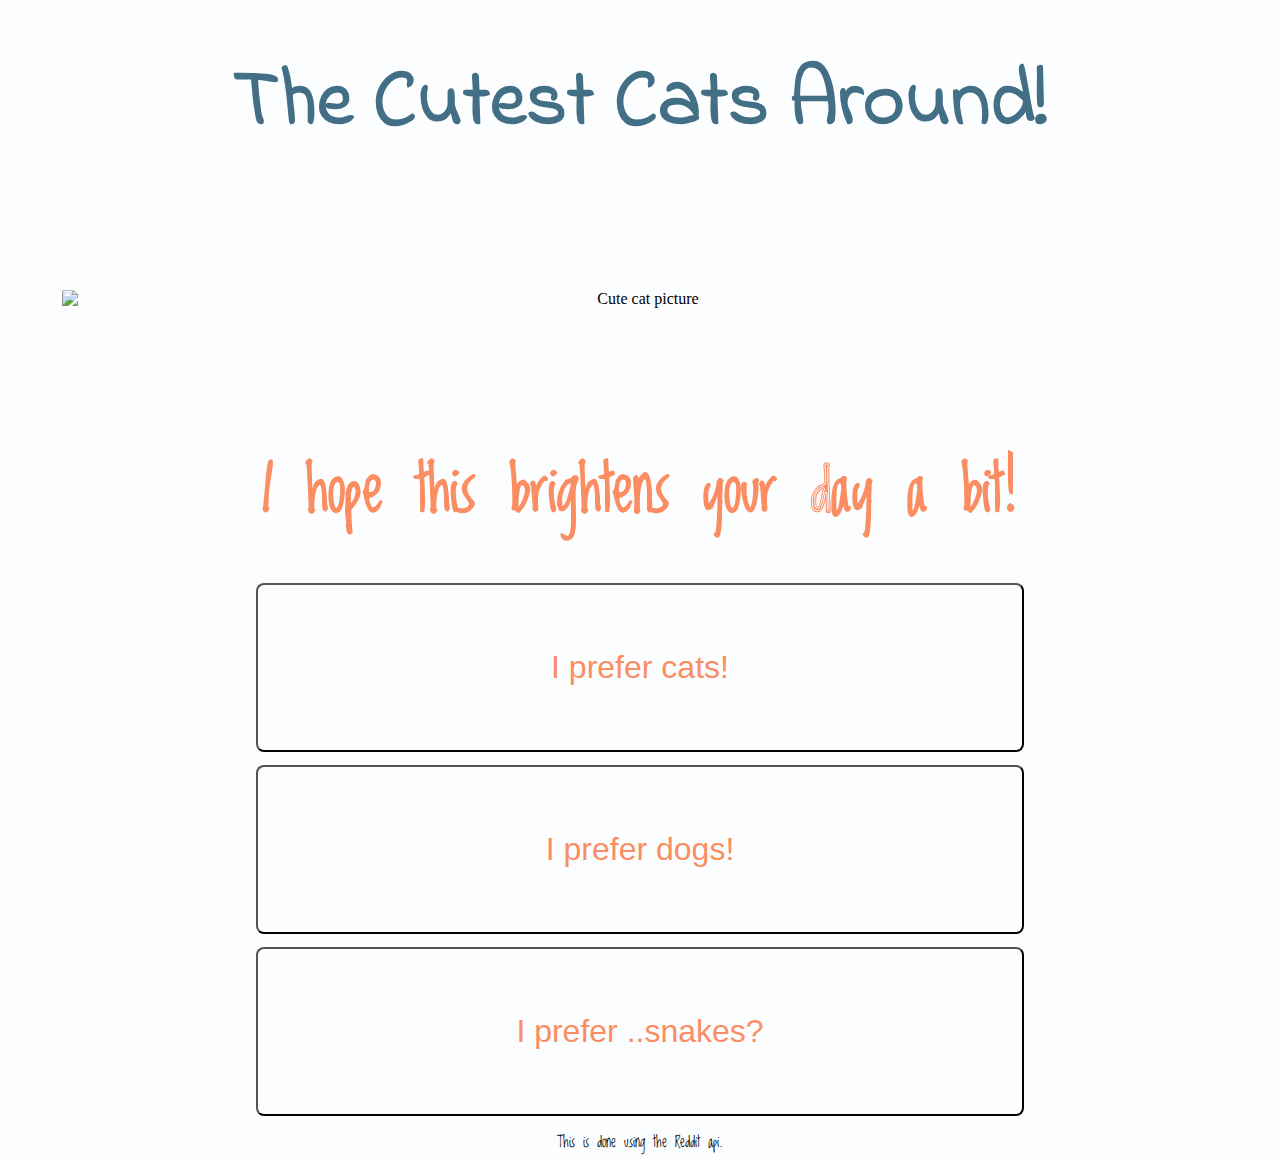
==== Cute.html @ 4b3f2963 "First html/css / basic skeleton" ====
<!DOCTYPE html>
<html>
    <head>
        <title>
            Cute Reddit Fetcher
        </title>
        <link rel="normalize" type="text/css" href="https://cdnjs.cloudflare.com/ajax/libs/normalize/8.0.0/normalize.min.css">
        <link href="https://fonts.googleapis.com/css?family=Indie+Flower" rel="stylesheet">
        <link href="https://fonts.googleapis.com/css?family=Loved+by+the+King" rel="stylesheet">
        <link rel="stylesheet" type="text/css" href="Cutecss.css">
    </head>
<body>
    <main>
        <h1>The Cutest Cats Around!</h1>
         <div class="container">
            <img src="https://i.imgur.com/7uPy3bz.jpg" alt="Cute cat picture" class=picture>
        </div> 
        <h3>I hope this brightens your day a bit!</h3>
        <br>
        <button>I prefer cats!</button>
        <button>I prefer dogs!</button>
        <button>I prefer ..snakes?</button>    
    </main>
    <footer>
        This is done using the Reddit api.
    </footer>
</body>
</html>
---- Cutecss.css ----
body{
    background-color: #fcfdfe;
    margin: 0;
    padding: 0;
    text-align:center;
    
}

h1{
    margin-top:5vh;
    font-size: 5rem;
    color: #426e86;
    font-family: 'Indie Flower', cursive;
    margin-bottom: 0;
}

.container{
    width: 95%;
    margin: 0 auto;
    padding: 10% 0;
    border-radius:1.5%;
}

.picture{
    display:block;
    margin: 0 auto;
    max-width:95%;
    object-fit:contain;
    border-radius:3%;
}

h3{
    margin-top: 0;
    margin-bottom:2vh;
    font-size: 4rem;
    font-family: 'Loved by the King', cursive;
    color:#fa8d62;
}

button{
    font-size: 2rem;
    margin-bottom: 1%;
    padding:5%;
    width:60%;
    border-radius: 8px;
    background-color: #fcfdfe;
    color: #fa8d62;
}

footer{
    font-family: 'Loved by the King', cursive;
}
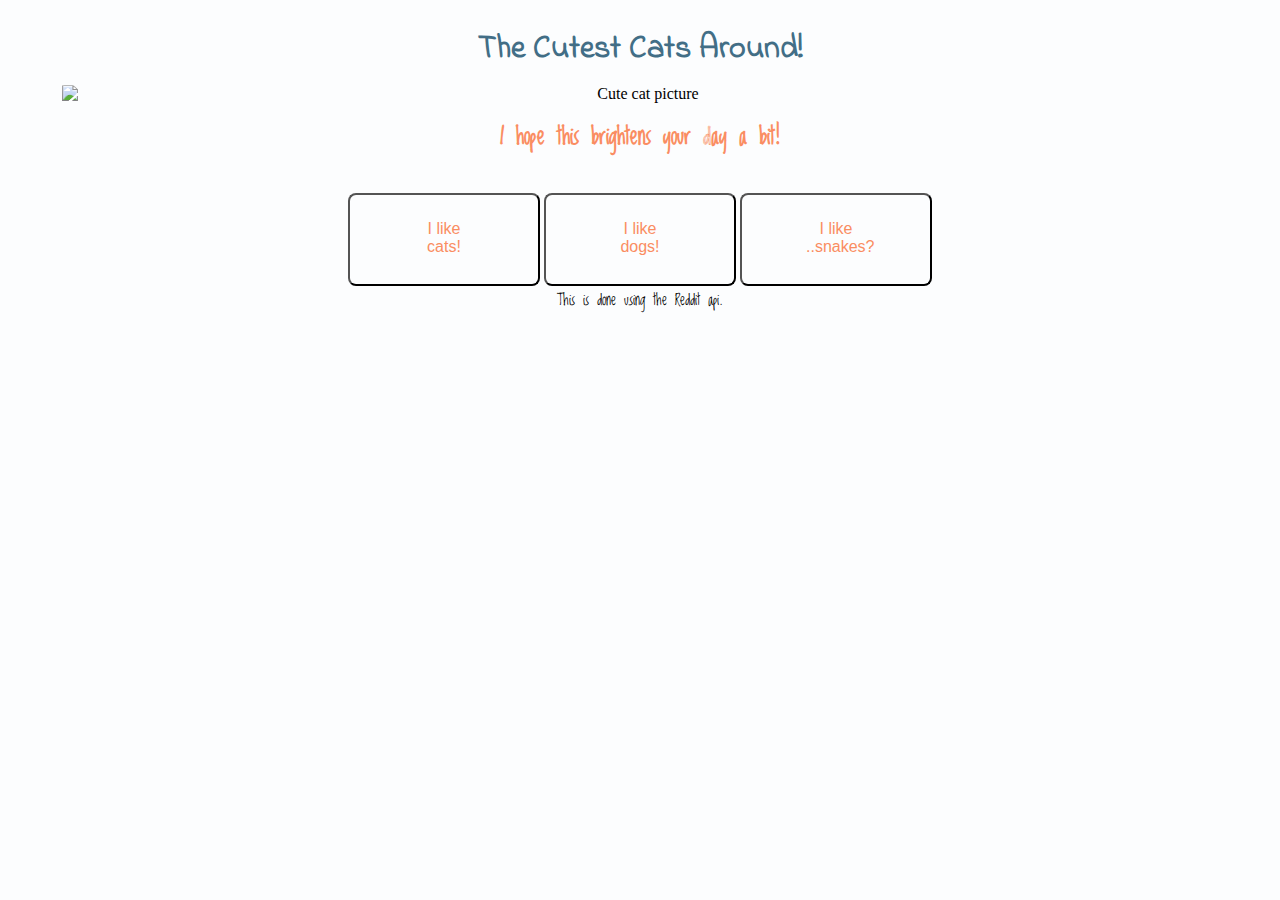
==== commit 18869c83: "Added media queries" ====
--- a/Cute.html
+++ b/Cute.html
@@ -4,6 +4,7 @@
         <title>
             Cute Reddit Fetcher
         </title>
+        <meta name="viewport" content="width=device-width, initial-scale=1">
         <link rel="normalize" type="text/css" href="https://cdnjs.cloudflare.com/ajax/libs/normalize/8.0.0/normalize.min.css">
         <link href="https://fonts.googleapis.com/css?family=Indie+Flower" rel="stylesheet">
         <link href="https://fonts.googleapis.com/css?family=Loved+by+the+King" rel="stylesheet">
@@ -13,13 +14,13 @@
     <main>
         <h1>The Cutest Cats Around!</h1>
          <div class="container">
-            <img src="https://i.imgur.com/7uPy3bz.jpg" alt="Cute cat picture" class=picture>
+            <img src="https://i.redd.it/fl7plgsyulaz.jpg" alt="Cute cat picture" class=picture>
         </div> 
         <h3>I hope this brightens your day a bit!</h3>
         <br>
-        <button>I prefer cats!</button>
-        <button>I prefer dogs!</button>
-        <button>I prefer ..snakes?</button>    
+        <button>I like cats!</button>
+        <button>I like dogs!</button>
+        <button>I like ..snakes?</button>    
     </main>
     <footer>
         This is done using the Reddit api.
--- a/Cutecss.css
+++ b/Cutecss.css
@@ -8,7 +8,6 @@
 
 h1{
     margin-top:5vh;
-    font-size: 5rem;
     color: #426e86;
     font-family: 'Indie Flower', cursive;
     margin-bottom: 0;
@@ -17,8 +16,7 @@
 .container{
     width: 95%;
     margin: 0 auto;
-    padding: 10% 0;
-    border-radius:1.5%;
+    border-radius:2%;
 }
 
 .picture{
@@ -32,21 +30,66 @@
 h3{
     margin-top: 0;
     margin-bottom:2vh;
-    font-size: 4rem;
+    font-size: 1.5rem;
     font-family: 'Loved by the King', cursive;
     color:#fa8d62;
 }
 
 button{
-    font-size: 2rem;
-    margin-bottom: 1%;
+    cursor: pointer;
+    font-size: 1rem;
     padding:5%;
     width:60%;
     border-radius: 8px;
     background-color: #fcfdfe;
     color: #fa8d62;
+    display:block;
+    margin: 0 auto 1%;
 }
 
 footer{
     font-family: 'Loved by the King', cursive;
+}
+
+@media screen and (min-width:800px){
+
+    h1{
+        margin-top:2%;
+    }
+
+    .container{
+        padding:1% 0;
+    }
+
+    .picture{
+        max-height: 500px;
+        padding-top:0;
+    }
+
+    button{
+        display:inline-block;
+        font-size: 1rem;
+        margin: 0 auto;
+    }
+
+    h3{
+        font-size: 1.5rem;
+    }
+}
+
+@media screen and (min-width: 1200px){
+    button{
+        padding-top:25px;
+        height: 5px;
+        width: 15%;
+    }
+}
+
+@media screen and (min-width: 2000px){
+    button{
+        padding:2% 5% ;
+        height: auto;
+        width: 15%;
+        font-size:2rem;
+    }
 }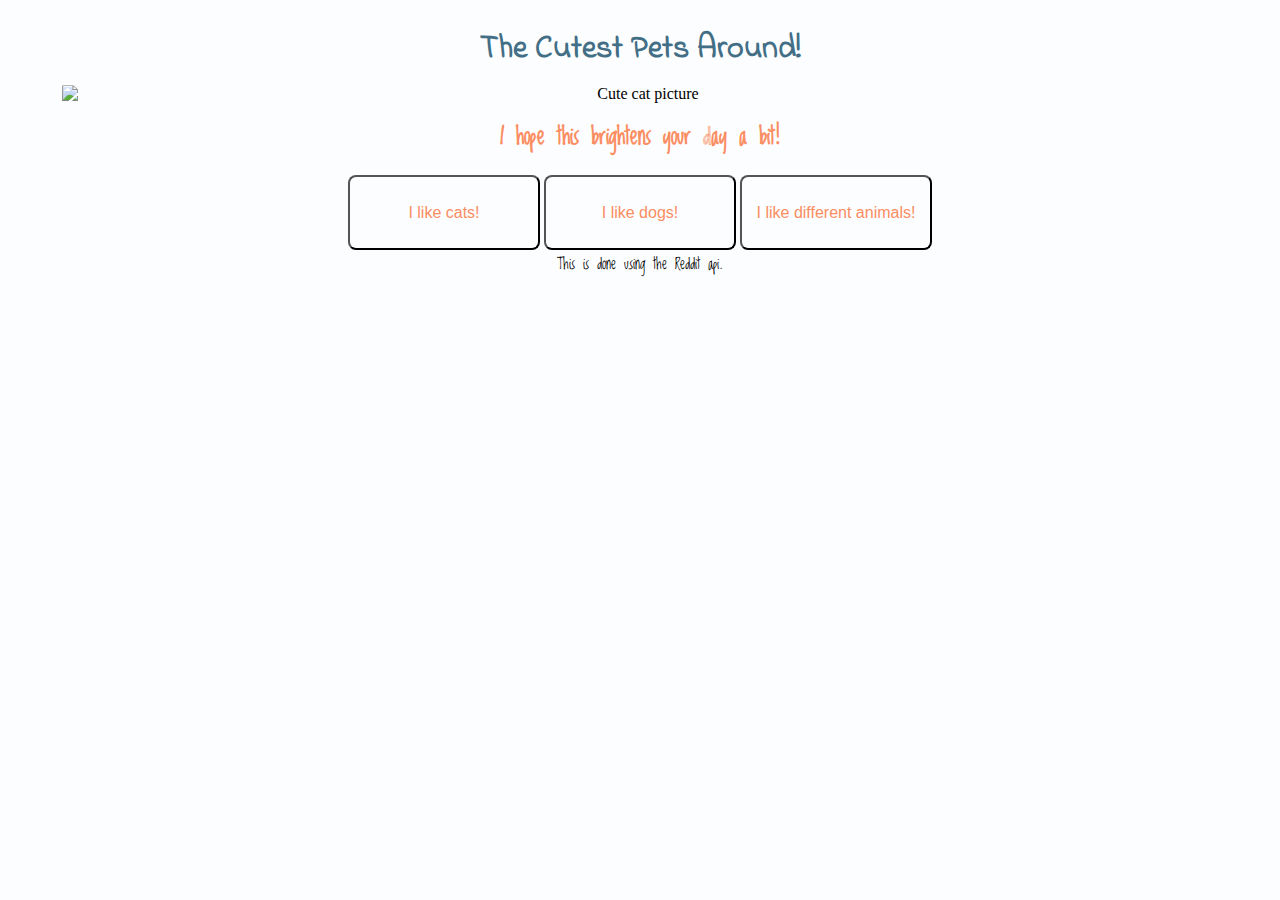
==== commit dba08c81: "fixed buttons" ====
--- a/Cute.html
+++ b/Cute.html
@@ -12,15 +12,15 @@
     </head>
 <body>
     <main>
-        <h1>The Cutest Cats Around!</h1>
+        <h1>The Cutest Pets Around!</h1>
          <div class="container">
-            <img src="https://i.redd.it/fl7plgsyulaz.jpg" alt="Cute cat picture" class=picture>
+            <img src="https://i.reddituploads.com/06b6feaba2ac42d6bc89337196b9aeb6?fit=max&h=1536&w=1536&s=b655bcc1a584c550690f325a7e702a71" alt="Cute cat picture" class=picture>
         </div> 
         <h3>I hope this brightens your day a bit!</h3>
         <br>
-        <button>I like cats!</button>
-        <button>I like dogs!</button>
-        <button>I like ..snakes?</button>    
+        <button type="button" id="cat-button">I like cats!</button>
+        <button type="button" id="dog-button">I like dogs!</button>
+        <button type="button" id="other-button">I like different animals!</button>    
     </main>
     <footer>
         This is done using the Reddit api.
--- a/Cutecss.css
+++ b/Cutecss.css
@@ -29,7 +29,7 @@
 
 h3{
     margin-top: 0;
-    margin-bottom:2vh;
+    margin-bottom: 0%;
     font-size: 1.5rem;
     font-family: 'Loved by the King', cursive;
     color:#fa8d62;
@@ -38,7 +38,8 @@
 button{
     cursor: pointer;
     font-size: 1rem;
-    padding:5%;
+    padding: 0px;
+    height:50px;
     width:60%;
     border-radius: 8px;
     background-color: #fcfdfe;
@@ -62,7 +63,7 @@
     }
 
     .picture{
-        max-height: 500px;
+        max-height: 400px;
         padding-top:0;
     }
 
@@ -79,16 +80,15 @@
 
 @media screen and (min-width: 1200px){
     button{
-        padding-top:25px;
-        height: 5px;
+        
+        height: 75px;
         width: 15%;
     }
 }
 
 @media screen and (min-width: 2000px){
     button{
-        padding:2% 5% ;
-        height: auto;
+        height:100px;
         width: 15%;
         font-size:2rem;
     }
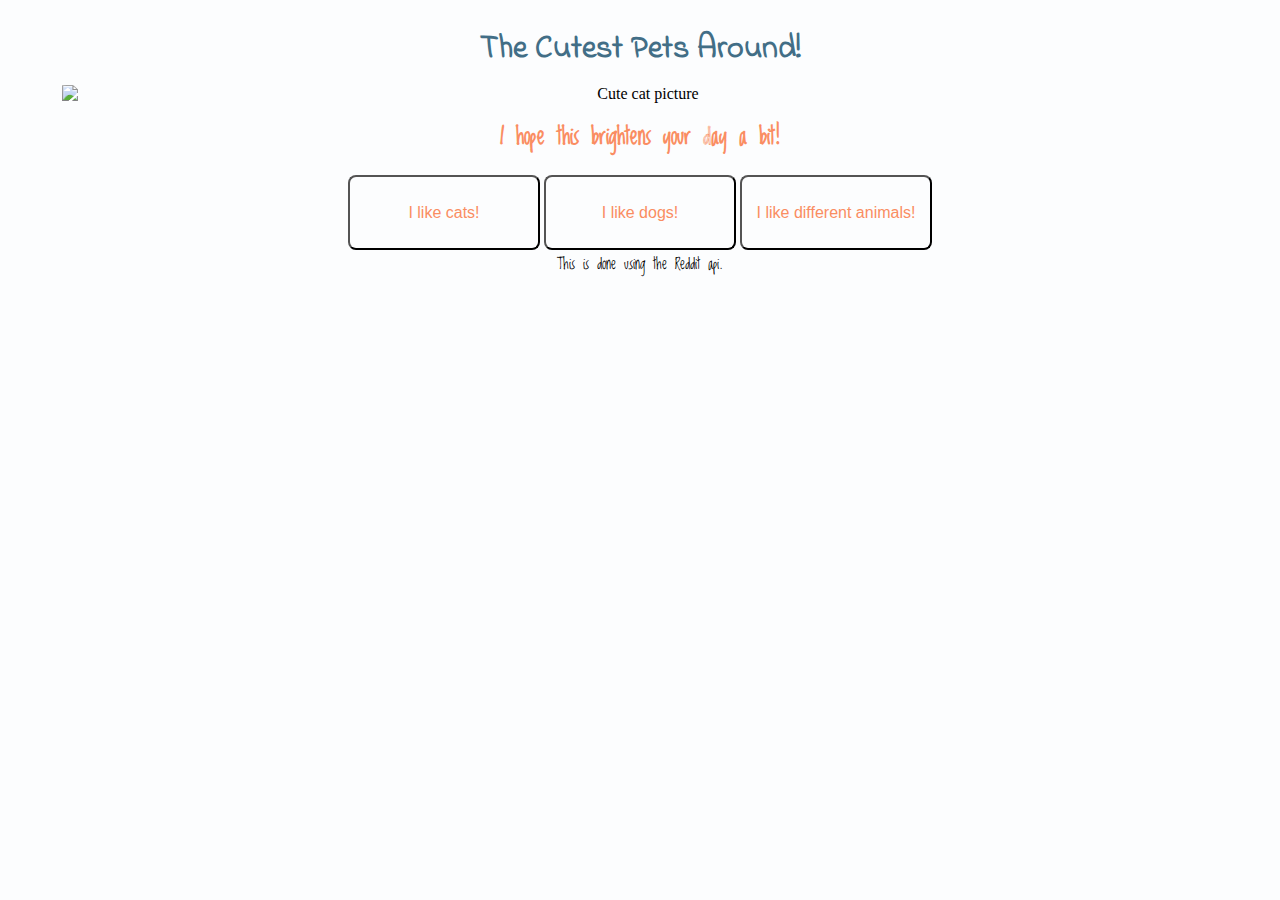
==== commit 6728ec69: "changed filters/border-radius/animal img tags html" ====
--- a/Cute.html
+++ b/Cute.html
@@ -14,7 +14,7 @@
     <main>
         <h1>The Cutest Pets Around!</h1>
          <div class="container">
-            <img src="https://i.reddituploads.com/06b6feaba2ac42d6bc89337196b9aeb6?fit=max&h=1536&w=1536&s=b655bcc1a584c550690f325a7e702a71" alt="Cute cat picture" class=picture>
+            <img src="https://i.reddituploads.com/06b6feaba2ac42d6bc89337196b9aeb6?fit=max&h=1536&w=1536&s=b655bcc1a584c550690f325a7e702a71" alt="Cute cat picture" class="picture" id="cat-picture">
         </div> 
         <h3>I hope this brightens your day a bit!</h3>
         <br>
@@ -25,5 +25,6 @@
     <footer>
         This is done using the Reddit api.
     </footer>
+    <script src="CuteJS.js"></script> 
 </body>
 </html>--- a/Cutecss.css
+++ b/Cutecss.css
@@ -24,7 +24,7 @@
     margin: 0 auto;
     max-width:95%;
     object-fit:contain;
-    border-radius:3%;
+    border-radius:1.5%;
 }
 
 h3{
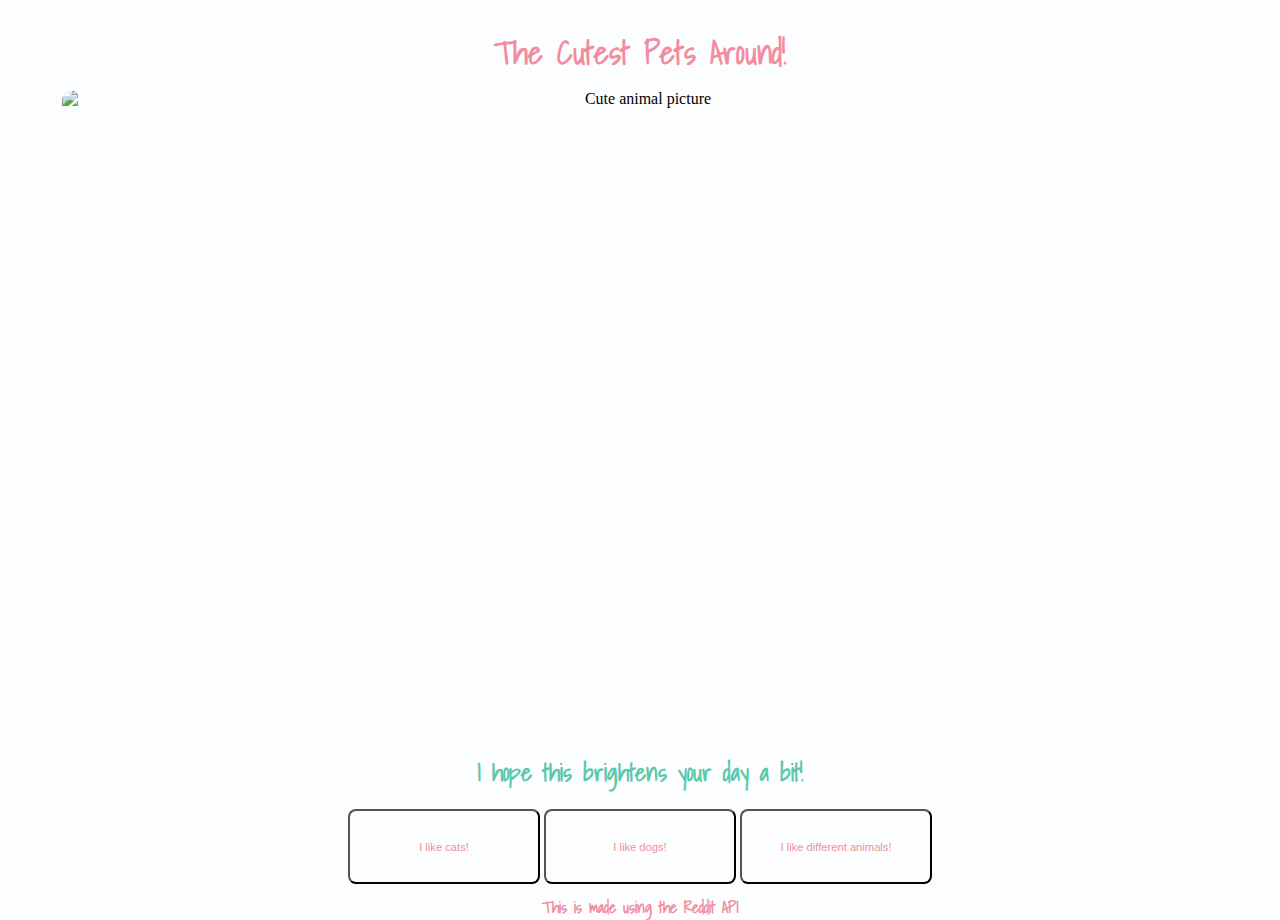
==== commit ef0c1400: "Cleaned and Completed" ====
--- a/Cute.html
+++ b/Cute.html
@@ -2,19 +2,18 @@
 <html>
     <head>
         <title>
-            Cute Reddit Fetcher
+            Cute Animal Fetcher
         </title>
         <meta name="viewport" content="width=device-width, initial-scale=1">
         <link rel="normalize" type="text/css" href="https://cdnjs.cloudflare.com/ajax/libs/normalize/8.0.0/normalize.min.css">
-        <link href="https://fonts.googleapis.com/css?family=Indie+Flower" rel="stylesheet">
-        <link href="https://fonts.googleapis.com/css?family=Loved+by+the+King" rel="stylesheet">
+        <link href="https://fonts.googleapis.com/css?family=Shadows+Into+Light" rel="stylesheet">
         <link rel="stylesheet" type="text/css" href="Cutecss.css">
     </head>
 <body>
     <main>
         <h1>The Cutest Pets Around!</h1>
          <div class="container">
-            <img src="https://i.reddituploads.com/06b6feaba2ac42d6bc89337196b9aeb6?fit=max&h=1536&w=1536&s=b655bcc1a584c550690f325a7e702a71" alt="Cute cat picture" class="picture" id="cat-picture">
+            <img src="https://i.imgur.com/pSJIQxe.png" alt="Cute animal picture" class="picture" id="cute-picture">
         </div> 
         <h3>I hope this brightens your day a bit!</h3>
         <br>
@@ -23,7 +22,7 @@
         <button type="button" id="other-button">I like different animals!</button>    
     </main>
     <footer>
-        This is done using the Reddit api.
+        This is made using the Reddit API 
     </footer>
     <script src="CuteJS.js"></script> 
 </body>
--- a/Cutecss.css
+++ b/Cutecss.css
@@ -1,15 +1,20 @@
+/* This removes the blue border when you select one of the buttons */
+button:focus {
+    outline:0;
+}
+/*------------------------------------
+    General Styling (No Media Queries)
+--------------------------------------*/
 body{
     background-color: #fcfdfe;
     margin: 0;
     padding: 0;
-    text-align:center;
-    
+    text-align:center;  
 }
-
 h1{
     margin-top:5vh;
-    color: #426e86;
-    font-family: 'Indie Flower', cursive;
+    color: #f18d9e;
+    font-family: 'Shadows Into Light', cursive;
     margin-bottom: 0;
 }
 
@@ -23,6 +28,7 @@
     display:block;
     margin: 0 auto;
     max-width:95%;
+    height:300px;
     object-fit:contain;
     border-radius:1.5%;
 }
@@ -31,8 +37,8 @@
     margin-top: 0;
     margin-bottom: 0%;
     font-size: 1.5rem;
-    font-family: 'Loved by the King', cursive;
-    color:#fa8d62;
+    font-family: 'Shadows Into Light', cursive;
+    color:#5bc8ac;
 }
 
 button{
@@ -43,16 +49,23 @@
     width:60%;
     border-radius: 8px;
     background-color: #fcfdfe;
-    color: #fa8d62;
+    color: #f18d9e;
     display:block;
     margin: 0 auto 1%;
 }
 
 footer{
-    font-family: 'Loved by the King', cursive;
+    margin-top: 10px;
+    font-family: 'Shadows Into Light', cursive;
+    font-weight: bold;
+    color: #f18d9e;
 }
 
-@media screen and (min-width:800px){
+/*------------------------------------
+            Media Queries 
+--------------------------------------*/
+
+@media screen and (min-width:700px){
 
     h1{
         margin-top:2%;
@@ -63,7 +76,7 @@
     }
 
     .picture{
-        max-height: 400px;
+        height: 400px;
         padding-top:0;
     }
 
@@ -78,11 +91,20 @@
     }
 }
 
-@media screen and (min-width: 1200px){
+@media screen and (min-width: 1000px){
     button{
-        
+        font-size: 0.7rem;
         height: 75px;
         width: 15%;
+    }
+    .picture{
+        height: 650px;
+    }
+}
+
+@media screen and (min-width: 1300px){
+    button{
+        font-size: 1.2rem;
     }
 }
 
